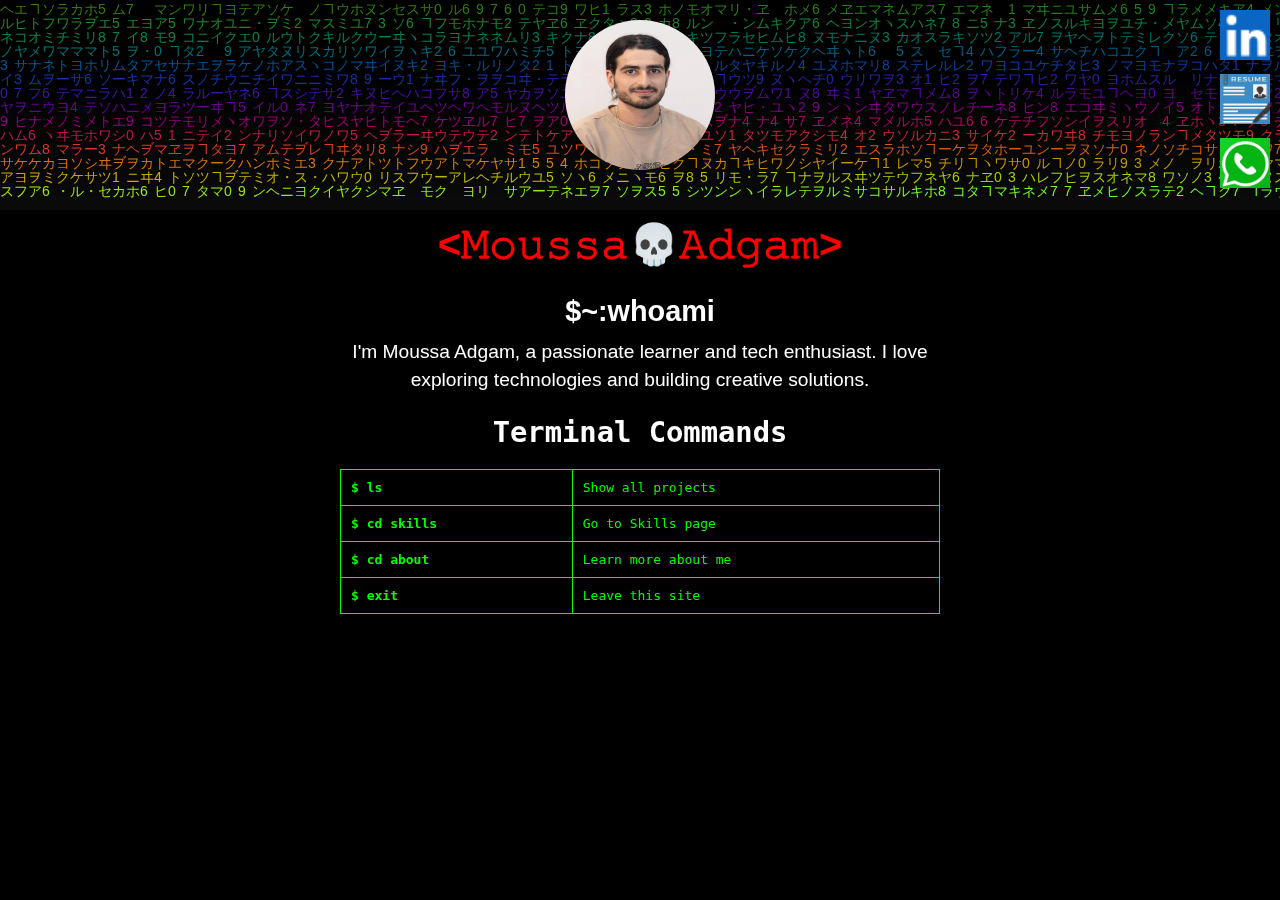
==== index.html @ a325fcc2 "Updated links to index.html" ====
<!DOCTYPE html>
<html lang="en">
<head>
    <meta charset="UTF-8">
    <meta name="viewport" content="width=device-width, initial-scale=1.0">
    <title>Moussa Portfolio</title>
    <link rel="stylesheet" href="Design.css">
</head>
<body>
    <canvas id="matrixCanvas"></canvas> <!-- רקע ה-Matrix -->

    <!-- אייקונים מרחפים -->
   
<div class="floating-icons">
    <a href="https://www.linkedin.com/in/moussa-adgam-b69b88293/" target="_blank">
        <img src="images/linkedin.png" alt="LinkedIn" class="icon">
    </a>
    <a href="resume.pdf" target="_blank">
        <img src="images/resume.png" alt="Resume" class="icon">
    </a>
    <a href="https://wa.me/972505990093" target="_blank">
        <img src="images/whatsapp.png" alt="WhatsApp" class="icon">
    </a>
</div>


    <!-- תוכן הדף -->
    <div class="content">
        <img src="images/moussa.png" alt="Moussa Adgam" class="profile-pic">
        <h1>&lt;𝙼𝚘𝚞𝚜𝚜𝚊💀𝙰𝚍𝚐𝚊𝚖&gt;</h1>
        <h2>$~:whoami</h2>
        <p>
            I'm Moussa Adgam, a passionate learner and tech enthusiast. I love exploring technologies and building creative solutions.
        </p>
        <div class="terminal">
            <h2>Terminal Commands</h2>
            <table class="commands">
                <tr>
                    <td><a href="projects.html">$ ls</a></td>
                    <td>Show all projects</td>
                </tr>
                <tr>
                    <td><a href="skills.html">$ cd skills</a></td>
                    <td>Go to Skills page</td>
                </tr>
                <tr>
                    <td><a href="about.html">$ cd about</a></td>

                    <td>Learn more about me</td>
                </tr>
                <tr>
                    <td><a href="error.html">$ exit</a></td>
                    <td>Leave this site</td>
                </tr>
            </table>
            
        </div>
    </div>

    <script src="script.js"></script>
</body>
</html>
---- Design.css ----
/* עיצוב הדף כולו */
body {
    margin: 0;
    overflow-x: hidden; /* מונע גלילה אופקית אך מאפשר גלילה אנכית */
    overflow-y: auto; /* מאפשר גלילה אנכית */
    background: black;
    color: white;
    font-family: Arial, sans-serif;
}


/* עיצוב הקנבס */
canvas {
    position: fixed;
    top: 0;
    left: 0;
    width: 100%;
    height: 100%;
    z-index: -1; /* הקנבס ברקע */
}

/* עיצוב סרגל הניווט */
header nav ul {
    list-style-type: none;
    display: flex;
    justify-content: center;
    padding: 10px;
    background: rgba(0, 0, 0, 0.8);
}

header nav ul li {
    margin: 0 15px;
}

header nav ul li a {
    text-decoration: none;
    color: white;
    font-weight: bold;
    transition: color 0.3s;
}

header nav ul li a:hover {
    color: red;
}

/* עיצוב התוכן */
.content {
    position: relative;
    text-align: center;
    z-index: 1; /* מעל הקנבס */
    padding: 20px;
}

.profile-pic {
    width: 150px;
    height: 150px;
    border-radius: 50%;
    margin: 0 auto 20px;
}

h1 {
    font-size: 2.5rem;
    color: red;
}

h2 {
    font-size: 1.8rem;
    margin: 10px 0;
}

p {
    font-size: 1.2rem;
    line-height: 1.5;
    margin: 0 auto;
    max-width: 600px;
}
.skills-list {
    list-style-type: none;
    margin: 0 auto;
    padding: 0;
    max-width: 600px;
    text-align: left;
}

.skills-list li {
    font-size: 1.2rem;
    margin: 10px 0;
    background: rgba(255, 255, 255, 0.1);
    padding: 10px;
    border-radius: 5px;
    text-align: center;
}
.skills-list {
    list-style-type: none;
    margin: 0 auto;
    padding: 0;
    max-width: 600px;
    text-align: left;
}

.skills-list li {
    font-size: 1.2rem;
    margin: 10px 0;
    background: rgba(255, 255, 255, 0.1);
    padding: 10px;
    border-radius: 5px;
    text-align: left;
    display: flex;
    align-items: center;
}

.skills-list li img {
    width: 30px;
    height: 30px;
    margin-right: 10px;
    border-radius: 5px;
}
.terminal {
    text-align: center;
    margin: 20px auto;
    color: #00ff00;
    font-family: monospace;
}

.terminal h2 {
    font-size: 1.8rem;
    margin-bottom: 20px;
    color: white;
}

.commands {
    margin: 0 auto;
    border-collapse: collapse;
    width: 80%;
    max-width: 600px;
    background: rgba(0, 0, 0, 0.8);
    color: #00ff00;
    border: 1px solid #00ff00;
}

.commands td {
    padding: 10px;
    border: 1px solid #00ff00;
    text-align: left;
}

.commands tr:hover {
    background: rgba(0, 255, 0, 0.2);
}
/* עיצוב הכותרת של הדף ERROR */
.error-title {
    font-size: 3rem;
    color: red;
    text-align: center;
    animation: glitch 1.5s infinite;
}

/* עיצוב הטקסט */
.error-text {
    font-size: 1.5rem;
    color: white;
    text-align: center;
    margin-top: 20px;
}

/* אנימציית גליץ' */
@keyframes glitch {
    0% {
        text-shadow: 2px 2px red, -2px -2px blue;
    }
    25% {
        text-shadow: -2px -2px red, 2px 2px blue;
    }
    50% {
        text-shadow: 2px -2px red, -2px 2px blue;
    }
    75% {
        text-shadow: -2px 2px red, 2px -2px blue;
    }
    100% {
        text-shadow: 2px 2px red, -2px -2px blue;
    }
}
/* עיצוב ללינקים בתוך הטבלה */
.commands a {
    color: #00ff00; /* צבע ירוק */
    text-decoration: none; /* הסרת קו תחתון */
    font-weight: bold; /* טקסט מודגש */
    transition: color 0.3s ease; /* אפקט מעבר צבע */
}

.commands a:hover {
    color: #33ff33; /* צבע ירוק בהיר יותר במעבר עכבר */
}
/* עיצוב רשימת ה-Skills */
.skills-list {
    list-style-type: none;
    margin: 20px auto;
    padding: 0;
    max-width: 600px;
    text-align: left;
}

.skills-list li {
    font-size: 1.2rem;
    margin: 15px 0;
    background: rgba(255, 255, 255, 0.1);
    padding: 10px;
    border-radius: 5px;
    display: flex;
    align-items: center;
}

.skills-list li img {
    width: 40px;
    height: 40px;
    margin-right: 15px;
    border-radius: 5px;
}
/* עיצוב לאייקונים מרחפים */
.floating-icons {
    position: fixed;
    top: 10px;
    right: 10px;
    display: flex;
    flex-direction: column;
    gap: 10px;
    z-index: 10; /* מעל הקנבס */
}

.floating-icons .icon {
    width: 50px;
    height: 50px;
    transition: transform 0.3s ease, box-shadow 0.3s ease;
    cursor: pointer;
}

.floating-icons .icon:hover {
    transform: scale(1.2); /* הגדלה בעת מעבר עכבר */
    box-shadow: 0 0 10px #fff; /* אפקט זוהר */
}

/* שאר העיצובים נשארים כמו שהם */
.content {
    position: relative;
    text-align: center;
    color: white;
    z-index: 1;
    padding: 20px;
}
/* עיצוב דף הפרויקטים */
.projects-container {
    display: flex;
    flex-wrap: wrap;
    justify-content: center;
    gap: 20px;
    margin-top: 20px;
}

.project-card {
    background: rgba(0, 0, 0, 0.8);
    padding: 15px;
    border-radius: 10px;
    text-align: center;
    width: 300px;
    box-shadow: 0 0 10px rgba(255, 255, 255, 0.2);
    transition: transform 0.3s ease;
}

.project-card:hover {
    transform: scale(1.05);
}

.project-card img {
    width: 100%;
    border-radius: 5px;
}

.project-card h3 {
    margin: 10px 0;
    color: #00ff00;
}

.project-card p {
    font-size: 1rem;
    color: white;
}

.project-card a {
    display: inline-block;
    margin-top: 10px;
    color: #00ff00;
    text-decoration: none;
    font-weight: bold;
}

.project-card a:hover {
    text-decoration: underline;
}
.projects-container {
    display: flex;
    flex-wrap: wrap;
    justify-content: center;
    gap: 20px;
    margin-top: 20px;
}

.project-card {
    background: rgba(0, 0, 0, 0.8);
    padding: 20px;
    border-radius: 10px;
    text-align: center;
    width: 300px;
    box-shadow: 0 0 10px rgba(255, 255, 255, 0.2);
    transition: transform 0.3s ease;
}

.project-card:hover {
    transform: scale(1.05);
}

.project-card h3 {
    margin-top: 0;
    color: #00ff00;
}

.project-card p {
    font-size: 1rem;
    color: white;
}

.project-card a {
    display: inline-block;
    margin-top: 10px;
    color: #00ff00;
    text-decoration: none;
    font-weight: bold;
}

.project-card a:hover {
    text-decoration: underline;
}
/* עיצוב רשימת ה-Skills */
.skills-list {
    list-style-type: none;
    margin: 20px auto;
    padding: 0;
    max-width: 900px; /* הגדלת הרוחב כדי לפרוס את הסקילים בצורה יפה */
    display: flex;
    flex-wrap: wrap;
    justify-content: center; /* ממרכז את האלמנטים */
    gap: 20px; /* מוסיף רווח בין הסקילים */
}

/* עיצוב כל סקיל בנפרד */
.skills-list li {
    font-size: 1.2rem;
    background: rgba(255, 255, 255, 0.1);
    padding: 15px;
    border-radius: 8px;
    display: flex;
    flex-direction: column; /* מסדר את התמונה והטקסט אחד מתחת לשני */
    align-items: center;
    width: 150px; /* קובע רוחב אחיד לכל סקיל */
    text-align: center;
    transition: transform 0.3s ease;
}

/* הגדלה קלה של סקיל בהובר */
.skills-list li:hover {
    transform: scale(1.1);
    box-shadow: 0 0 15px #00ff00;
}

/* הגדלת האייקונים */
.skills-list li img {
    width: 70px; /* שינוי גודל התמונה */
    height: 70px;
    margin-bottom: 10px;
    border-radius: 5px;
    transition: transform 0.3s ease;
}

/* אפקט כשהעכבר עובר על האייקון */
.skills-list li:hover img {
    transform: rotate(5deg);
}
/* עיצוב רשימת ה-Skills */
.skills-list {
    list-style-type: none;
    margin: 20px auto;
    padding: 0;
    max-width: 900px; /* מרכוז כל האלמנטים */
    display: flex;
    flex-wrap: wrap;
    justify-content: center;
    gap: 20px;
}

/* עיצוב כל סקיל */
.skills-list li {
    background: rgba(255, 255, 255, 0.1);
    padding: 0; /* מסיר רווחים פנימיים */
    border-radius: 8px;
    display: flex;
    flex-direction: column;
    align-items: center;
    width: 150px; /* גודל קבוע */
    height: 150px;
    text-align: center;
    transition: transform 0.3s ease;
    overflow: hidden;
    position: relative;
}

/* אפקט hover */
.skills-list li:hover {
    transform: scale(1.05);
    box-shadow: 0 0 15px #00ff00;
}

/* תמונה מכסה את כל הכרטיס */
.skills-list li img {
    width: 100%;
    height: 100%;
    object-fit: cover;
    border-radius: 8px;
    position: absolute;
    top: 0;
    left: 0;
    z-index: 0;
    filter: brightness(70%); /* מכהה את התמונה כדי שהכיתוב יבלוט */
}

/* עיצוב הכיתוב */
.skills-list li span {
    position: absolute;
    bottom: 10px;
    left: 50%;
    transform: translateX(-50%);
    background: rgba(0, 0, 0, 0.6); /* רקע כהה מאחורי הטקסט */
    color: white;
    padding: 5px 10px;
    border-radius: 5px;
    font-size: 1rem;
    font-weight: bold;
    z-index: 1;
}
/* עיצוב כפתור HOME מרחף */
.home-button {
    position: fixed;
    top: 20px;
    left: 20px;
    background: rgba(0, 0, 0, 0.7);
    color: white;
    padding: 10px 15px;
    border-radius: 8px;
    text-decoration: none;
    font-weight: bold;
    font-size: 1.2rem;
    transition: transform 0.3s ease, box-shadow 0.3s ease;
}

/* אפקט hover - כפתור גדל ומקבל צל */
.home-button:hover {
    transform: scale(1.1);
    box-shadow: 0 0 15px #00ff00;
}
/* עיצוב כפתור HOME מרחף */
.home-button {
    position: fixed;
    top: 20px;
    left: 20px;
    background: rgba(0, 0, 0, 0.7);
    color: white;
    padding: 10px 15px;
    border-radius: 8px;
    text-decoration: none;
    font-weight: bold;
    font-size: 1.2rem;
    transition: transform 0.3s ease, box-shadow 0.3s ease;
    z-index: 1000; /* לוודא שהוא מעל הכול */
    cursor: pointer; /* שהעכבר יראה סימן של לחיץ */
}

/* אפקט hover */
.home-button:hover {
    transform: scale(1.1);
    box-shadow: 0 0 15px #00ff00;
}
/* Styling for Fun Facts List */
.fun-facts {
    list-style-type: none;
    padding: 0;
    max-width: 600px;
    margin: 0 auto;
    text-align: left;
}

.fun-facts li {
    background: rgba(255, 255, 255, 0.1);
    padding: 10px;
    margin: 5px 0;
    border-radius: 5px;
    text-align: center;
}
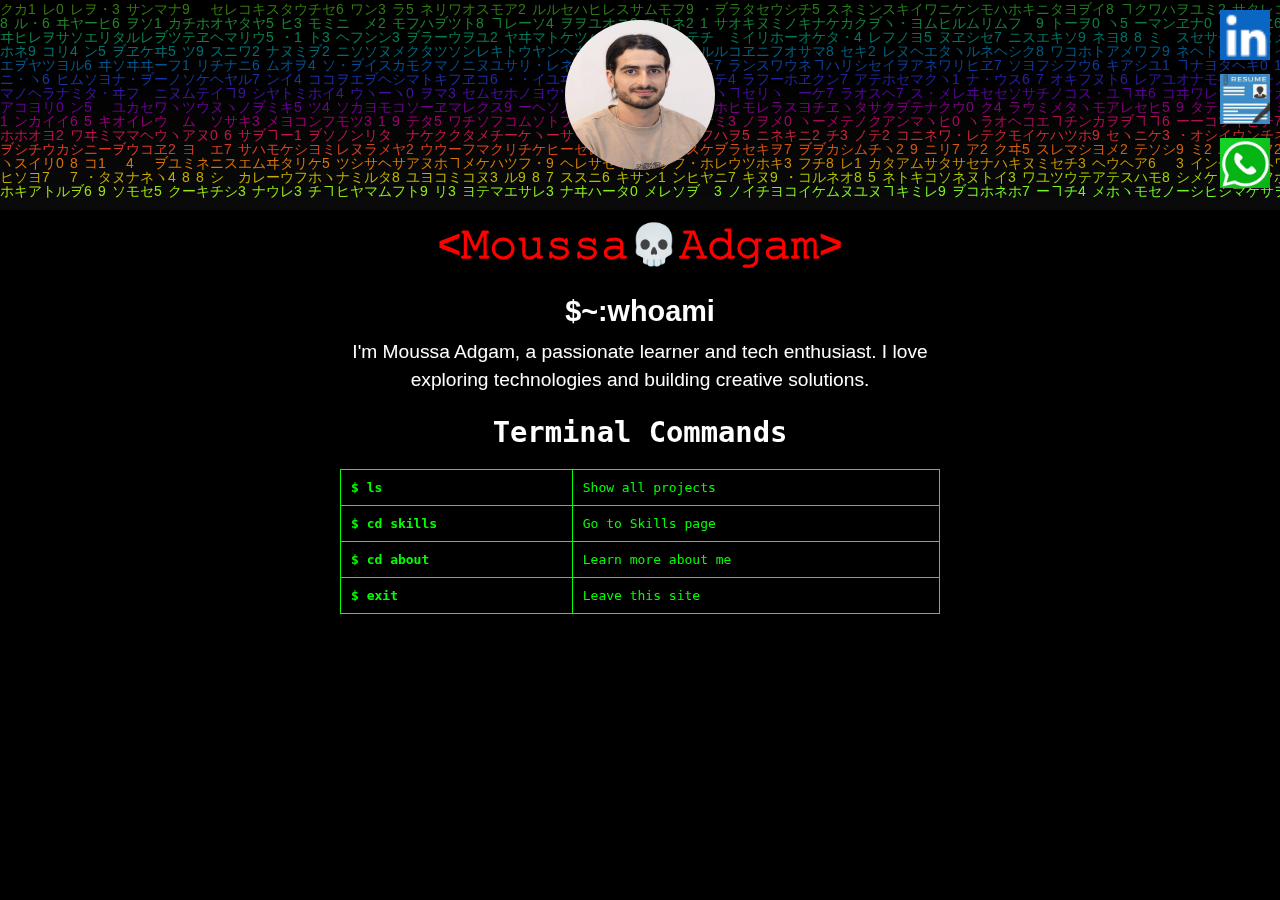
==== commit e92537ec: "Updated design and fixed floating Home button transparency" ====
--- a/index.html
+++ b/index.html
@@ -10,6 +10,9 @@
     <canvas id="matrixCanvas"></canvas> <!-- רקע ה-Matrix -->
 
     <!-- אייקונים מרחפים -->
+
+
+
    
 <div class="floating-icons">
     <a href="https://www.linkedin.com/in/moussa-adgam-b69b88293/" target="_blank">
--- a/Design.css
+++ b/Design.css
@@ -446,61 +446,69 @@
     font-weight: bold;
     z-index: 1;
 }
-/* עיצוב כפתור HOME מרחף */
+/* מיכל צף לכפתור Home */
+.floating-home {
+    position: fixed;
+    top: 20px; /* מרחק מהחלק העליון */
+    left: 20px; /* מרחק מהקצה השמאלי */
+    z-index: 1000; /* להבטיח שהכפתור מעל הכל */
+}
+
+/* כפתור Home */
 .home-button {
-    position: fixed;
-    top: 20px;
-    left: 20px;
-    background: rgba(0, 0, 0, 0.7);
+    display: flex; /* שומר על כיוון טבעי של טקסט ואייקון */
+    align-items: center; /* ממרכז את הטקסט והאייקון */
+    gap: 8px; /* רווח בין האייקון לטקסט */
+    background: rgba(0, 0, 0, 0.5); /* רקע שקוף */
     color: white;
     padding: 10px 15px;
-    border-radius: 8px;
+    border-radius: 10px; /* פינות מעוגלות */
     text-decoration: none;
     font-weight: bold;
     font-size: 1.2rem;
-    transition: transform 0.3s ease, box-shadow 0.3s ease;
-}
-
-/* אפקט hover - כפתור גדל ומקבל צל */
-.home-button:hover {
-    transform: scale(1.1);
-    box-shadow: 0 0 15px #00ff00;
-}
-/* עיצוב כפתור HOME מרחף */
-.home-button {
-    position: fixed;
-    top: 20px;
-    left: 20px;
-    background: rgba(0, 0, 0, 0.7);
-    color: white;
-    padding: 10px 15px;
-    border-radius: 8px;
-    text-decoration: none;
+    border: 2px solid rgba(255, 255, 255, 0.3); /* מסגרת שקופה */
+    box-shadow: 0 0 10px rgba(0, 255, 0, 0.5); /* זוהר ירוק */
+    transition: transform 0.3s ease, box-shadow 0.3s ease, background 0.3s ease;
+    width: fit-content; /* מונע התרחבות */
+    height: auto; /* גובה דינמי */
+}
+
+/* אייקון בתוך הכפתור */
+.home-button img {
+    width: 24px;
+    height: 24px;
+}
+
+/* טקסט מודגש */
+.home-button span {
     font-weight: bold;
-    font-size: 1.2rem;
-    transition: transform 0.3s ease, box-shadow 0.3s ease;
-    z-index: 1000; /* לוודא שהוא מעל הכול */
-    cursor: pointer; /* שהעכבר יראה סימן של לחיץ */
+    text-shadow: 2px 2px 5px rgba(0, 255, 0, 0.7); /* צל ירוק */
 }
 
 /* אפקט hover */
 .home-button:hover {
     transform: scale(1.1);
-    box-shadow: 0 0 15px #00ff00;
-}
-/* Styling for Fun Facts List */
-.fun-facts {
-    list-style-type: none;
-    padding: 0;
-    max-width: 600px;
-    margin: 0 auto;
-    text-align: left;
-}
-
-.fun-facts li {
-    background: rgba(255, 255, 255, 0.1);
-    padding: 10px;
-    margin: 5px 0;
-    border-radius: 5px;
-    text-align: center;
-}
+    box-shadow: 0 0 15px rgba(0, 255, 0, 0.8);
+    background: rgba(0, 255, 0, 0.3);
+}
+
+/* תיקון למסכים קטנים */
+@media (max-width: 600px) {
+    .floating-home {
+        top: 10px;
+        left: 10px;
+    }
+
+    .home-button {
+        font-size: 1rem;
+        padding: 8px 12px;
+    }
+
+    .home-button img {
+        width: 20px;
+        height: 20px;
+    }
+}
+
+
+
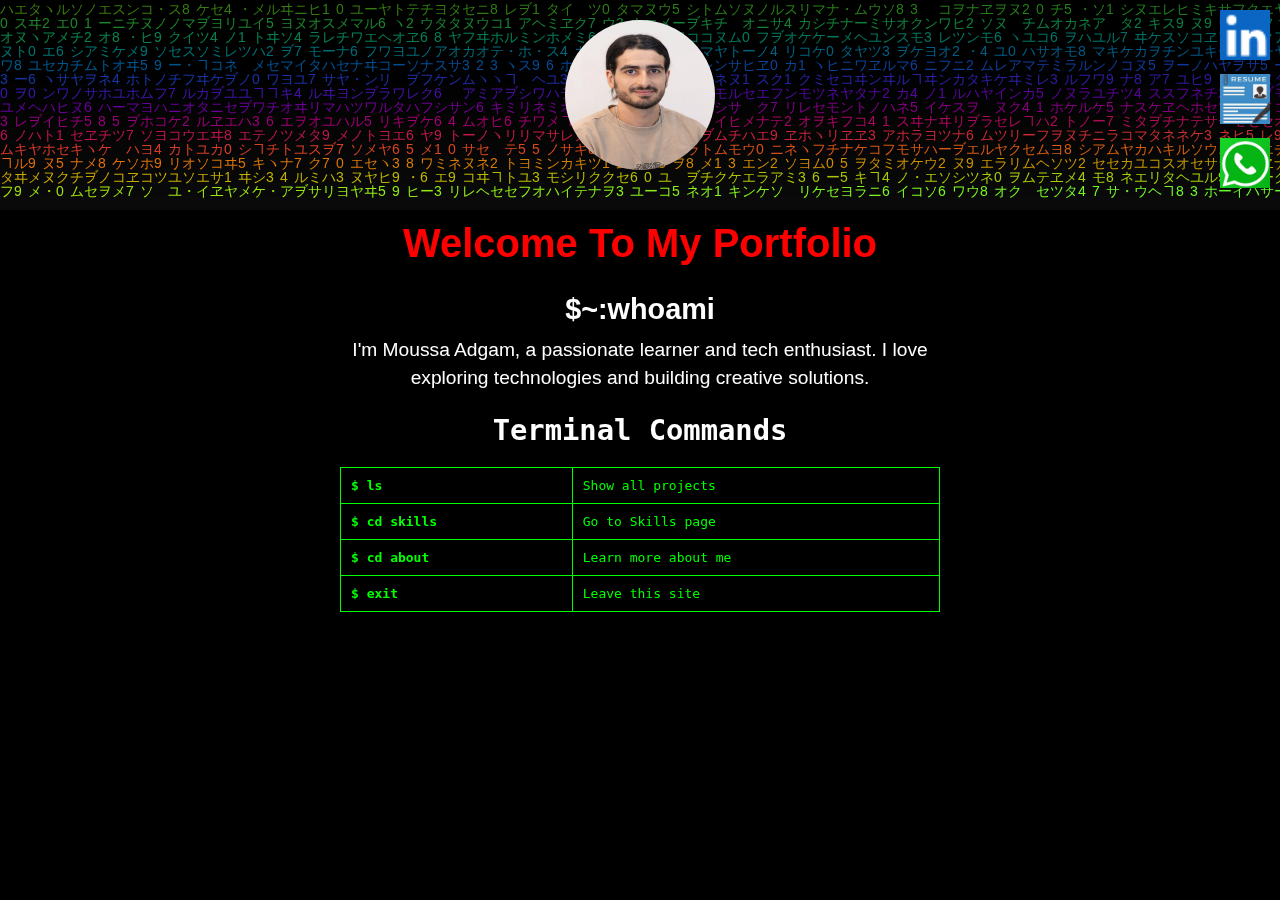
==== commit cf6047c4: "Updated Git image in skills section" ====
--- a/index.html
+++ b/index.html
@@ -30,7 +30,7 @@
     <!-- תוכן הדף -->
     <div class="content">
         <img src="images/moussa.png" alt="Moussa Adgam" class="profile-pic">
-        <h1>&lt;𝙼𝚘𝚞𝚜𝚜𝚊💀𝙰𝚍𝚐𝚊𝚖&gt;</h1>
+        <h1>Welcome To My Portfolio</h1>
         <h2>$~:whoami</h2>
         <p>
             I'm Moussa Adgam, a passionate learner and tech enthusiast. I love exploring technologies and building creative solutions.
